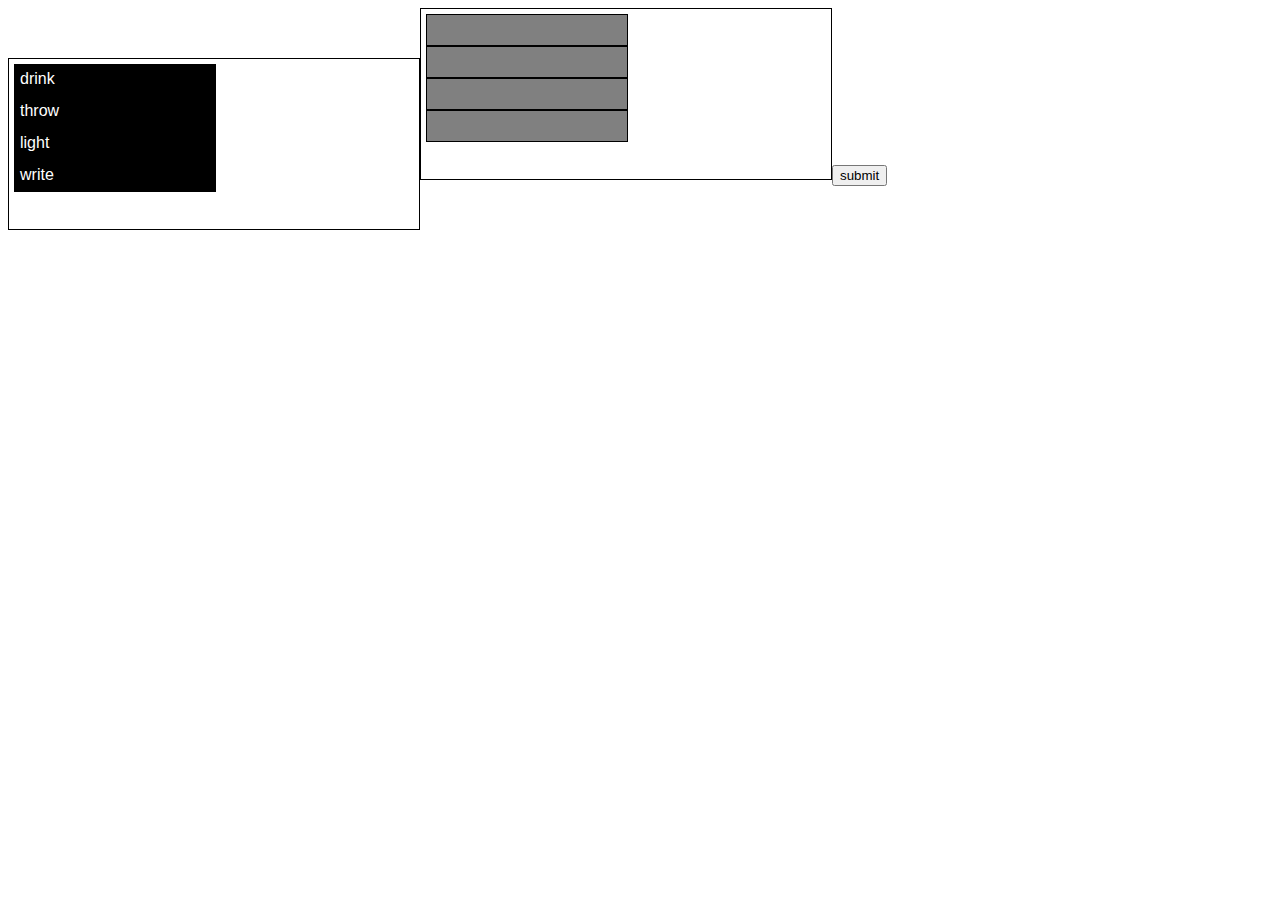
==== index.html @ b513db90 "Initial commit" ====
<!DOCTYPE html>
<html>
	<head>
		<link rel="stylesheet" type="text/css" href="style.css"></link>
		<script src="script.js"></script>
	</head>
	<body>
	</body>
	<script>
		new MatchGame();
	</script>
</html>
---- style.css ----
body{
	font-family: Helvetica, sans-serif;
}

.dropbin{
	width: 200px;
	height: 30px;
	background-color: grey;
	border: 1px solid black;
	display: block;
}

.draggable{
	background-color: black;
	color: white;
	padding: 5px;
	display: block;
	width:190px;
	height:20px;
}

.container{
	border: 1px solid black;
	width: 400px;
	height: 160px;
	display: inline-block;
	padding: 5px;
}
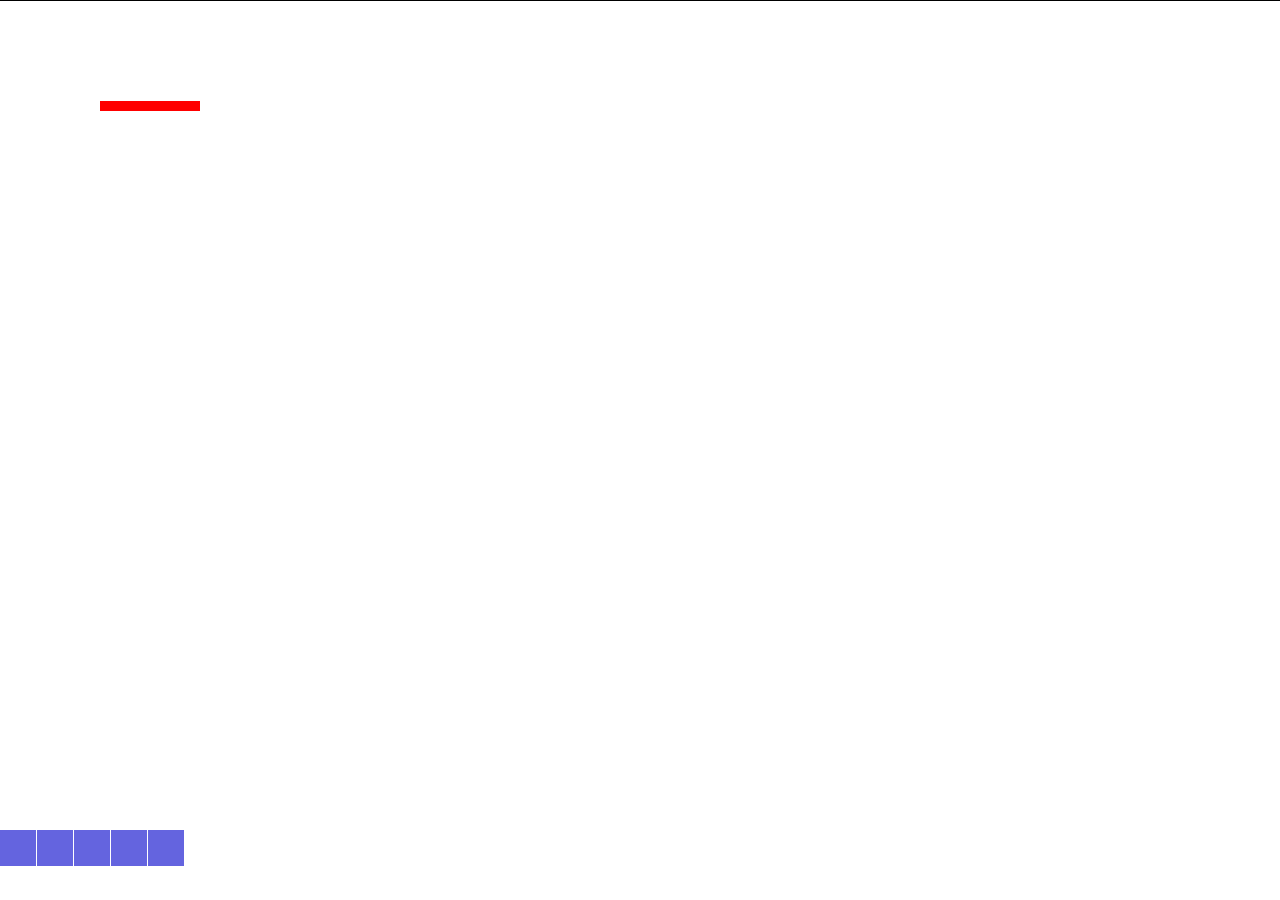
==== commit c00d34f5: "Added animation and controls" ====
--- a/index.html
+++ b/index.html
@@ -3,10 +3,16 @@
 	<head>
 		<link rel="stylesheet" type="text/css" href="style.css"></link>
 		<script src="script.js"></script>
+		<script src="engine.js"></script>
 	</head>
 	<body>
+		<div id="module">
+			<div id="image"></div>
+			<div id="motion-2"></div>
+		</div>
 	</body>
 	<script>
-		new MatchGame();
+		//new MatchGame();
+		new Engine();
 	</script>
 </html>--- a/style.css
+++ b/style.css
@@ -8,6 +8,7 @@
 	background-color: grey;
 	border: 1px solid black;
 	display: block;
+	margin: 2px;
 }
 
 .draggable{
@@ -21,8 +22,83 @@
 
 .container{
 	border: 1px solid black;
-	width: 400px;
-	height: 160px;
+	width: 45%;
+	height: 45%;
+	top: 0px;
+	position: fixed;
+}
+
+#items{
+	left: 0%;
+}
+
+#bin{
+	left: 45%;
+}
+
+button{
+	position:fixed;
+	bottom: 0px;
+}
+
+.controls{
+	width: 36px;
+	height: 36px;
+	margin-right: 1px;
 	display: inline-block;
-	padding: 5px;
+	background-color: rgb(100, 100, 223);
+	position: relative;
+}
+
+#controls{
+	position: fixed;
+	bottom: 30px;
+	left: 0px;
+}
+
+#module{
+	position: fixed;
+	top: 0px;
+	left: 0px;
+	height: 100%;
+	width: 100%;
+}
+
+#image{
+	background-color: black;
+	animation: fadein 5s infinite;
+	position: relative;
+	height: 1px;
+}
+
+#motion-2{
+	background-color: red;
+	animation: rotate 10s infinite;
+	position: relative;
+	top: 100px;
+	left:100px;
+	height: 10px;
+	width: 100px;
+	animation-timing-function: linear;
+	animation-duration: 1s;
+}
+
+@keyframes fadein{
+	from{
+		width: 0%;
+		opacity: 0.0;
+	}
+	to{
+		width: 100%;
+		opacity: 1.0;
+	}
+}
+
+@keyframes rotate{
+	from{
+		transform: rotate(0deg);
+	}
+	to{
+		transform: rotate(180deg);
+	}
 }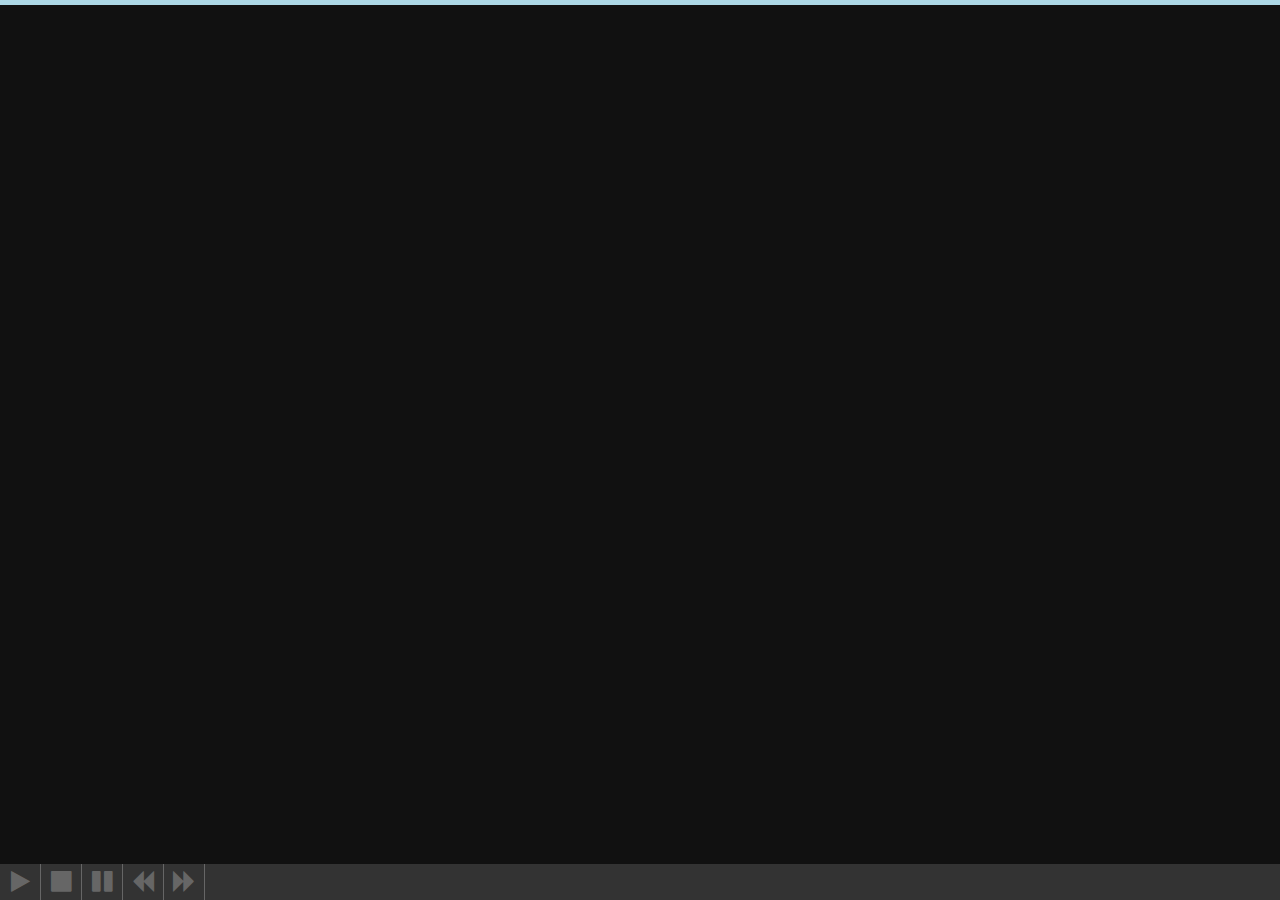
==== commit 7a5d1871: "Added video module" ====
--- a/index.html
+++ b/index.html
@@ -1,18 +1,17 @@
 <!DOCTYPE html>
 <html>
+	<meta name="viewport" content="width=device-width, initial-scale=1.0">
 	<head>
 		<link rel="stylesheet" type="text/css" href="style.css"></link>
+		<script src="engine.js"></script>
 		<script src="script.js"></script>
-		<script src="engine.js"></script>
+		<!-- Font Awesome -->
+		<link rel="stylesheet" href="https://cdnjs.cloudflare.com/ajax/libs/font-awesome/4.7.0/css/font-awesome.min.css">
 	</head>
 	<body>
-		<div id="module">
-			<div id="image"></div>
-			<div id="motion-2"></div>
-		</div>
+		<div id="module"></div>
 	</body>
 	<script>
-		//new MatchGame();
 		new Engine();
 	</script>
 </html>--- a/style.css
+++ b/style.css
@@ -1,6 +1,13 @@
 body{
 	font-family: Helvetica, sans-serif;
+	background-color: #111111;
 }
+
+
+
+/* *
+// * ELEMENTS
+// */
 
 .dropbin{
 	width: 200px;
@@ -21,40 +28,85 @@
 }
 
 .container{
-	border: 1px solid black;
-	width: 45%;
-	height: 45%;
+	border: 1px solid lightgray;
+	width: 50%;
 	top: 0px;
 	position: fixed;
 }
+
+
+
+/* *
+// * CONTAINERS
+// */
 
 #items{
 	left: 0%;
 }
 
 #bin{
-	left: 45%;
-}
-
-button{
-	position:fixed;
-	bottom: 0px;
-}
-
-.controls{
-	width: 36px;
-	height: 36px;
-	margin-right: 1px;
-	display: inline-block;
-	background-color: rgb(100, 100, 223);
-	position: relative;
+	left: 50%;
 }
 
 #controls{
 	position: fixed;
-	bottom: 30px;
+	bottom: 0px;
 	left: 0px;
+	width: 100%;
+	background-color:#333333;
 }
+
+@media screen and (max-width: 800px){
+	#controls{
+		position: fixed;
+		bottom: 0px;
+		left: 0px;
+		width: 100%;
+		background-color:#333333;
+	}
+}
+
+#video{
+	width: 100%;
+}
+
+/* *
+// * CONTROL BUTTONS
+// */
+
+button{
+	position: fixed;
+	bottom: 40px;
+}
+
+.controls{
+	width: 32px;
+	border-right: 1px solid #666666;
+	display: inline-block;
+	position: relative;
+	color: #666666;
+	text-align: center;
+	font-size: 24px;
+	padding: 4px;
+}
+
+@media screen and (max-width: 1000px){
+	.controls{
+		width: 18%;
+		border-right: 0px;
+	}
+}
+
+.controls:hover{
+	color: #FFFFFF;
+}
+
+
+
+
+/* *
+// * MODULE WINDOW
+// */
 
 #module{
 	position: fixed;
@@ -64,33 +116,37 @@
 	width: 100%;
 }
 
+
+
+/* *
+// * SAMPLE ANIMATIONS
+// */
+
 #image{
-	background-color: black;
+	background-color: lightblue;
 	animation: fadein 5s infinite;
 	position: relative;
-	height: 1px;
+	animation-timing-function: linear;
+	height: 5px;
 }
 
 #motion-2{
-	background-color: red;
-	animation: rotate 10s infinite;
+	background-color: blue;
+	animation: fadein 3s infinite;
 	position: relative;
-	top: 100px;
-	left:100px;
-	height: 10px;
-	width: 100px;
+	top: 0px;
+	left: 0px;
 	animation-timing-function: linear;
-	animation-duration: 1s;
 }
 
 @keyframes fadein{
 	from{
+		width: 100%;
+		opacity: 1.0;
+	}
+	to{
 		width: 0%;
 		opacity: 0.0;
-	}
-	to{
-		width: 100%;
-		opacity: 1.0;
 	}
 }
 
